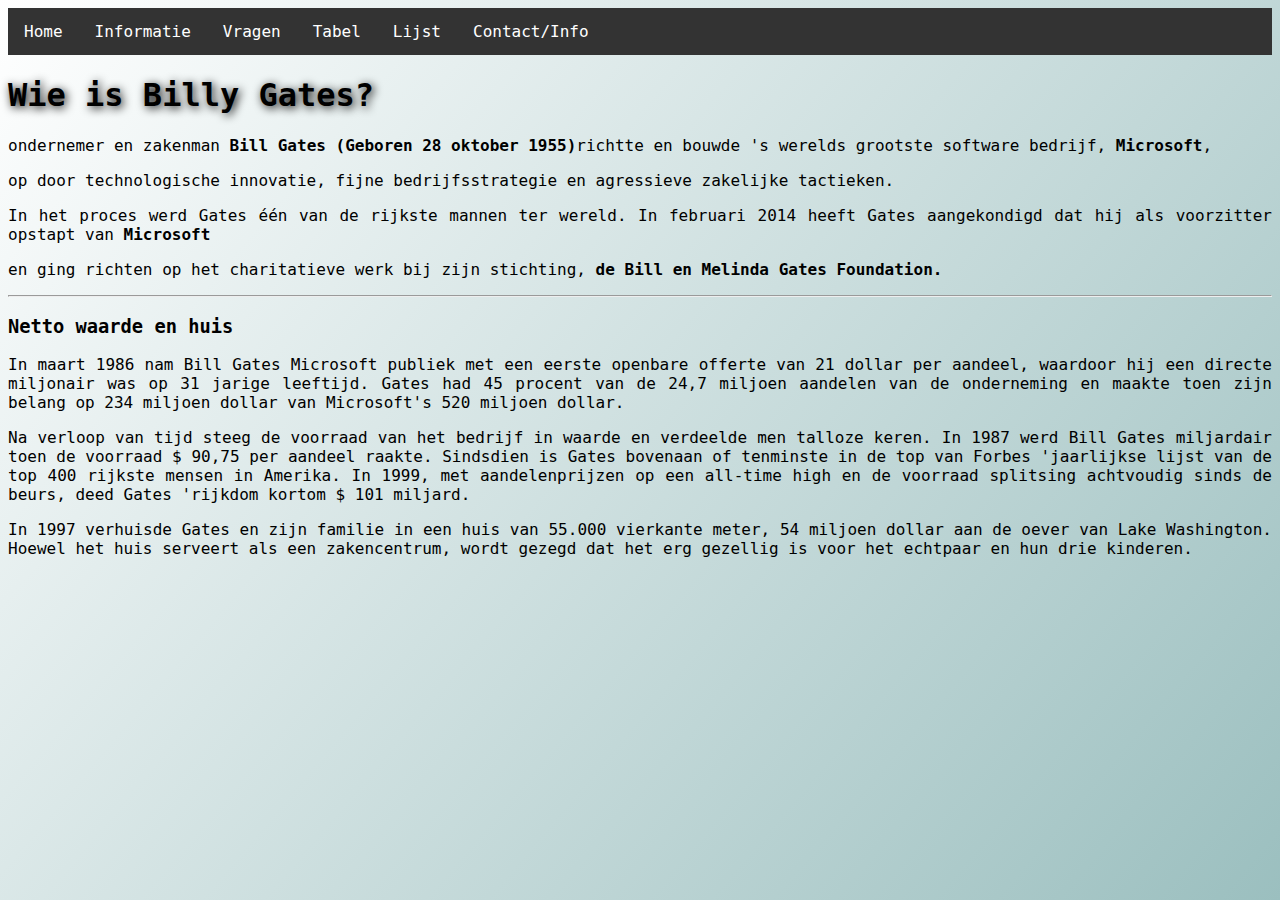
==== Informatie over billy.html @ 215021ba "Add files via upload" ====
<!DOCTYPE html>
<html>
  <head>
    <meta charset="utf-8">
    <title>Billy Gates</title>
    <link rel="icon" href="https://credlyapp.s3.amazonaws.com/avatars/0f6c5b703f999746de6676f95f495f54_19.png">
    <link rel="stylesheet" href="style/opmaak.css">
    <style>
    ul {
        list-style-type: none;
        margin: 0;
        padding: 0;
        overflow: hidden;
        background-color: #333;
    }
    li {
        float: left;
    }
    li a {
        display: block;
        color: white;
        text-align: center;
        padding: 14px 16px;
        text-decoration: none;
    }
    ul:hover { box-shadow: 2px 2px 10px black;
   }
    li a:hover {
        background-color: white;
        color: black;
    }
  </style>
  </head>
  <body onload = "loadMap()">
    <ul>
      <li><a href="index.html">Home</a></li>
      <li><a href="Informatie over billy.html">Informatie</a></li>
      <li><a href="vragen.html">Vragen</a></li>
      <li><a href="table.html">Tabel</a></li>
      <li><a href="lijst.html">Lijst</a></li>
      <li><a href="over mij.html">Contact/Info</a></li>
    </ul>
    <h1>Wie is Billy Gates?</h1>
    <p>ondernemer en zakenman <strong>Bill Gates (Geboren 28 oktober 1955)</strong>richtte en bouwde 's werelds grootste software bedrijf, <strong>Microsoft</strong>,</p>
    <p>op door technologische innovatie, fijne bedrijfsstrategie en agressieve zakelijke tactieken.</p>
    <p> In het proces werd Gates één van de rijkste mannen ter wereld. In februari 2014 heeft Gates aangekondigd dat hij als voorzitter opstapt van <strong>Microsoft</strong></p>
    <p> en ging richten op het charitatieve werk bij zijn stichting, <strong>de Bill en Melinda Gates Foundation.</strong></p>
    <hr>
    <h3>Netto waarde en huis</h3>
    <p>In maart 1986 nam Bill Gates Microsoft publiek met een eerste openbare offerte van 21 dollar per aandeel, waardoor hij een directe miljonair was op 31 jarige leeftijd. Gates had 45 procent van de 24,7 miljoen aandelen van de onderneming en maakte toen zijn belang op 234 miljoen dollar van Microsoft's 520 miljoen dollar.
    <p>Na verloop van tijd steeg de voorraad van het bedrijf in waarde en verdeelde men talloze keren. In 1987 werd Bill Gates miljardair toen de voorraad $ 90,75 per aandeel raakte. Sindsdien is Gates bovenaan of tenminste in de top van Forbes 'jaarlijkse lijst van de top 400 rijkste mensen in Amerika. In 1999, met aandelenprijzen op een all-time high en de voorraad splitsing achtvoudig sinds de beurs, deed Gates 'rijkdom kortom $ 101 miljard.</p>
    <p>In 1997 verhuisde Gates en zijn familie in een huis van 55.000 vierkante meter, 54 miljoen dollar aan de oever van Lake Washington. Hoewel het huis serveert als een zakencentrum, wordt gezegd dat het erg gezellig is voor het echtpaar en hun drie kinderen.</p>
  </body>
</html>
---- style/opmaak.css ----
html, body {
  background: linear-gradient(-50deg, #9bbfbf, #ffffff) fixed;
  color: black;
  font-family: "Lucida Console", Monaco, monospace;
  min-height: 100%;
}
  ul {
      list-style-type: none;
      margin: 0;
      padding: 0;
      overflow: hidden;
      background-color: #333;
  }
  li {
      float: left;
  }
  li a {
      display: block;
      color: white;
      text-align: center;
      padding: 14px 16px;
      text-decoration: none;
  }
  ul:hover { box-shadow: 2px 2px 10px black;
 }
  li a:hover {
      background-color: white;
      color: black;
  }
h1 {
  text-align: left;
  text-shadow: 2px 2px 10px black;
}
h2 {
  text-align: center;
}
p {
  text-align: justify;
  background-image: url("https://media.istockphoto.com/photos/colorful-abstract-background-with-rainbow-colors-picture-id508349262?k=6&m=508349262&s=612x612&w=0&h=xpaYuPu62ZL-w7XsviMtKlQtHQBdmzSm18ht_ThIrRs=");
  display: table;
}
a:hover {
color: black;
}
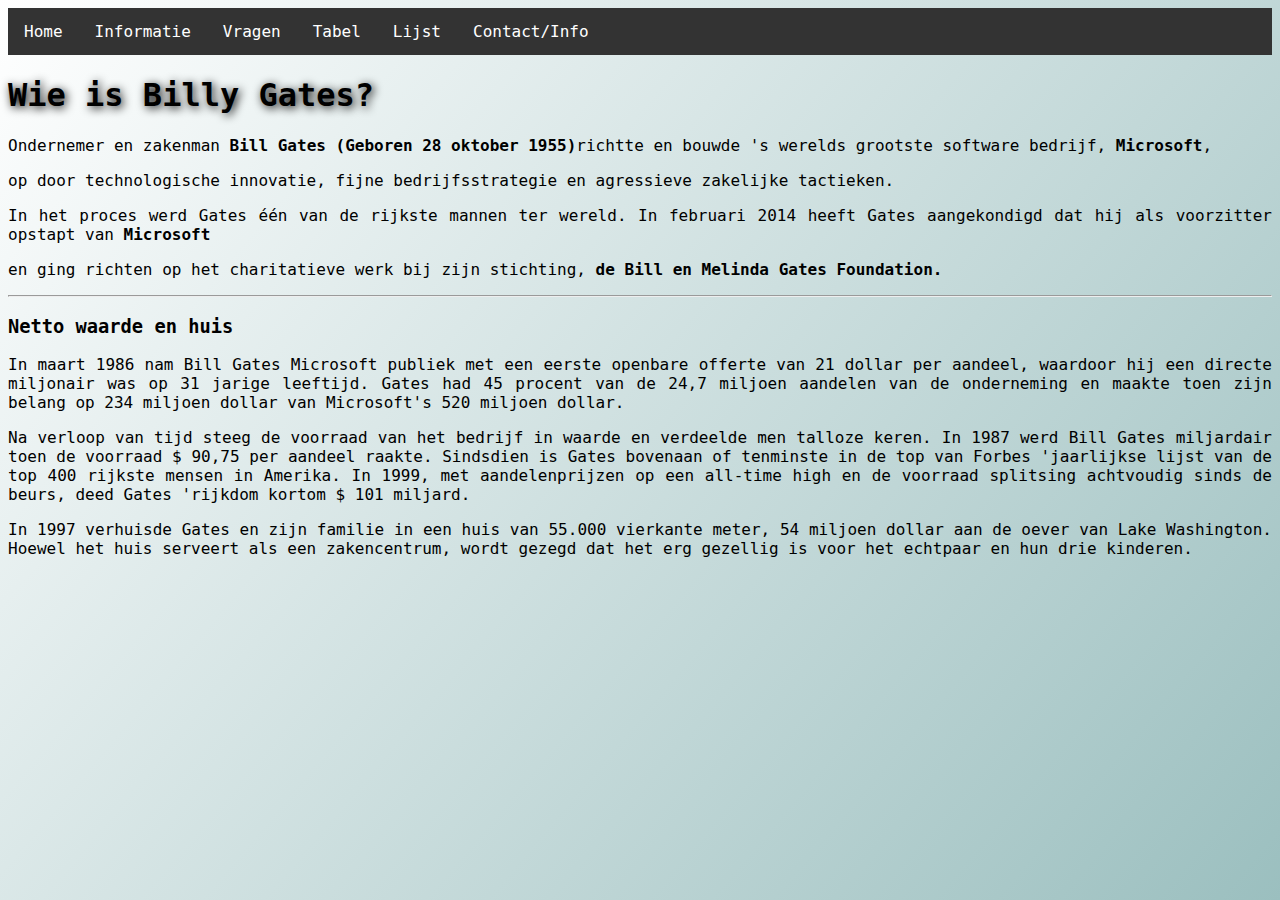
==== commit a3a48f39: "Update Informatie over billy.html" ====
--- a/Informatie over billy.html
+++ b/Informatie over billy.html
@@ -41,7 +41,7 @@
       <li><a href="over mij.html">Contact/Info</a></li>
     </ul>
     <h1>Wie is Billy Gates?</h1>
-    <p>ondernemer en zakenman <strong>Bill Gates (Geboren 28 oktober 1955)</strong>richtte en bouwde 's werelds grootste software bedrijf, <strong>Microsoft</strong>,</p>
+    <p>Ondernemer en zakenman <strong>Bill Gates (Geboren 28 oktober 1955)</strong>richtte en bouwde 's werelds grootste software bedrijf, <strong>Microsoft</strong>,</p>
     <p>op door technologische innovatie, fijne bedrijfsstrategie en agressieve zakelijke tactieken.</p>
     <p> In het proces werd Gates één van de rijkste mannen ter wereld. In februari 2014 heeft Gates aangekondigd dat hij als voorzitter opstapt van <strong>Microsoft</strong></p>
     <p> en ging richten op het charitatieve werk bij zijn stichting, <strong>de Bill en Melinda Gates Foundation.</strong></p>
